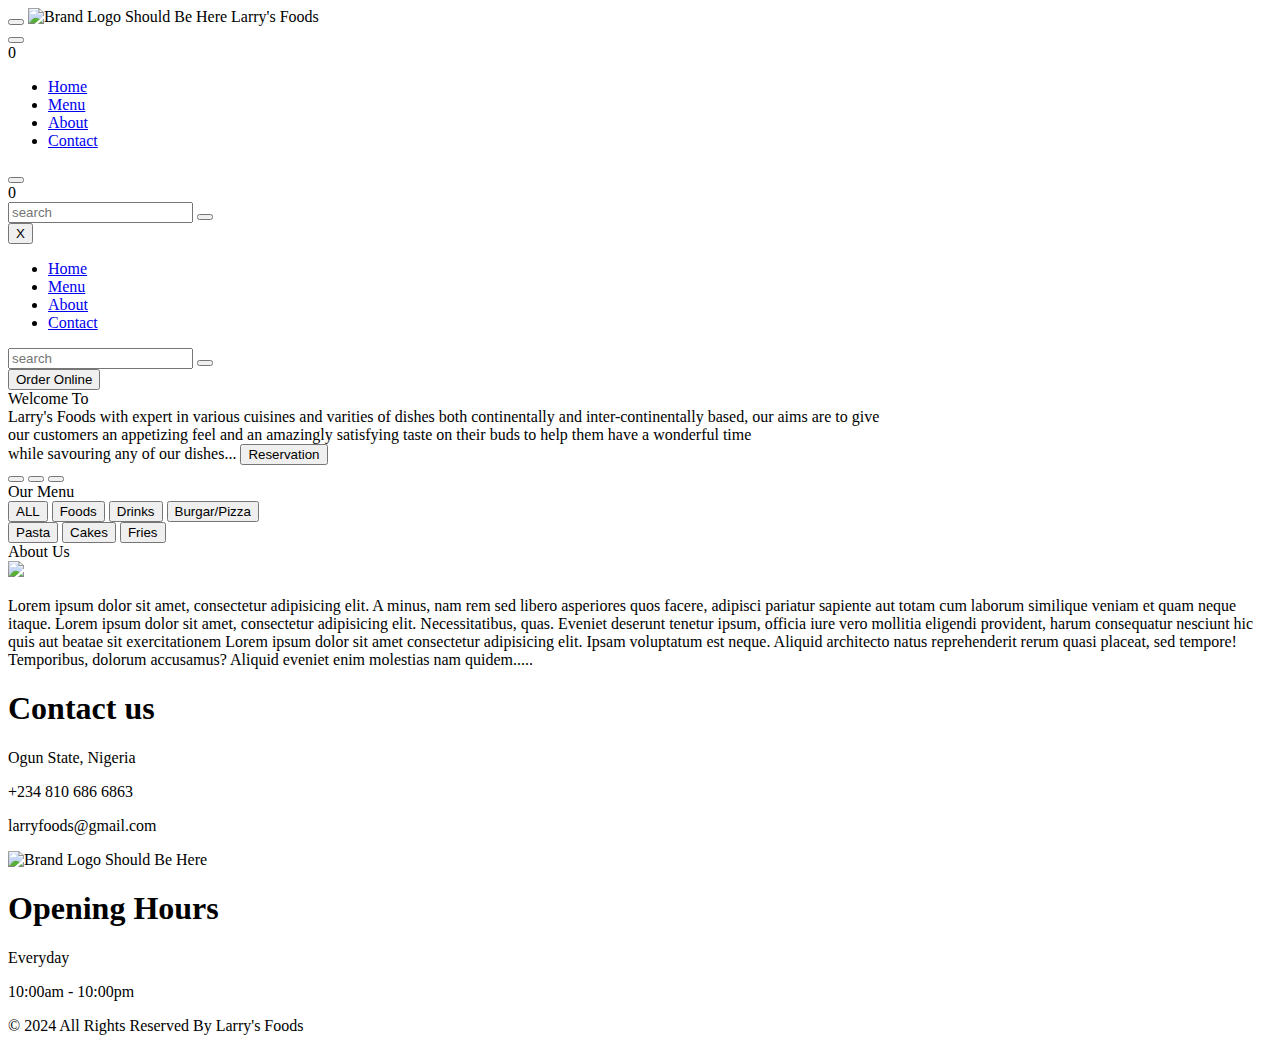
==== HTML/index.html @ 31b97051 "changed directory and rename files" ====
<!DOCTYPE html>
<html lang="en">
<head>

  <meta charset="UTF-8">
  <meta name="viewport" content="width=device-width, initial-scale=1.0">
  <title>ire-foods copy2</title>
  <link rel="stylesheet" type="text/css"  href="/My Codes/larry-repo/CSS/larry.css">

  <link rel="stylesheet" type="text/css"  href="/My Codes/larry-repo/CSS/cart.css">
  
  <link rel="stylesheet" type="text/css"  href="/My Codes/larry-repo/CSS/larry-responsive.css">

  <link rel="stylesheet" type="text/css"  href="/My Codes/larry-repo/CSS/My Fonts.css">

  <link rel="stylesheet" href="/My Codes/larry-repo/CSS/font-awesome/css/all.css">

</head>


<body>
  <header id="header">

    <nav id="nav-box1">
     
       <button id="side-bar-button" onclick="openMenu()">
         <i class="fa fa-bars" id="side-bar-icon"></i>
       </button>

     <img id="brand-pix" src="/My Codes/My Codes001/New Designs Codes/Design Images/larry's-foods3.png" alt="Brand Logo Should Be Here">

     <h id="brand-name">
        Larry's Foods 
     </h>

     <div id="sidebar-cart">
      <button id="sidebar-cart-button">
       <i class="fa-solid fa-cart-shopping" id="sidebar-cart-icon"></i>
      </button>
      <div id="sidebar-item-number-box" class="cartQuantityCounts">
        0
      </div>
    </div>
    </nav>


   <nav id="nav-box2">
     <ul id="navbar-ul">
       <li 1d="navbar-ul-li">
        <a href="ire01a copy 2.html" class="navbar-a nav-link">
          Home  
          <i class="fa fa-home" id="navbar-icons"></i></a>
       </li>

       <li  1d="navbar-ul-li">
        <a href="#all-menu-section" class="navbar-a nav-link">
          Menu  
          <i class="fa fa-bars" id="navbar-icons"></i></a>
       </li>

       <li 1d="navbar-ul-li">
        <a href="ire01a copy 2.html" class="navbar-a nav-link">
          About  
          <i class="fa fa-user" id="navbar-icons"></i></a>
       </li>

       <li 1d="navbar-ul-li">
        <a href="ire01a copy 2.html" class="navbar-a nav-link">
          Contact  
          <i class="fa fa-phone" id="navbar-icons"></i></a>
       </li>
     </ul>
   </nav>

  

   <nav id="nav-box3">
     <div id="navbar-cart">
       <a href="cart.html">
         <button id="cart-button">
           <i class="fa-solid fa-cart-shopping" id="cart-icon"></i>
         </button>
       </a>
       <div id="item-number-box" class="cartQuantityCounts">
         0
       </div>
     </div>

     <div id="navbar-input-box">
       <input id="search-input" type="text" placeholder="search">
       <button id="search-button">
        <i class="fa fa-search" id="search-icon" type="submit"></i>
       </button>
     </div>

     <!--<div id="navbar-order-box">
       <button id="order-button" type="submit">
        Order Online
       </button>
     </div>----->
    </nav>
  </header>



 <!-----side-bar-container---->

  <div id="side-bar-container">

    <div id="close-container">
      <button id="close-btn" onclick="closeBtn()">X</button>
    </div>

    <ul id="sidebar-ul">
      <li 1d="sidebar-ul-li">
        <a href="ire01a copy 2.html" id="sidebar-a">
        <i class="fa fa-home" id="sidebar-icons"></i> Home</a>
      </li>

      <li  1d="sidebar-ul-li">
        <a href="ire01a copy 2.html" id="sidebar-a">
        <i class="fa fa-bars" id="sidebar-icons3"></i> Menu</a>
      </li>

      <li 1d="sidebar-ul-li">
        <a href="ire01a copy 2.html" id="sidebar-a">
        <i class="fa fa-user" id="sidebar-icons3"></i> About</a>
      </li>

      <li 1d="sidebar-ul-li">
        <a href="ire01a copy 2.html" id="sidebar-a">
        <i class="fa fa-phone" id="sidebar-icons2"></i> Contact</a>
      </li>
    </ul>
      
    <div id="sidebar-search-box">
      <input id="sidebar-search-input" type="text" placeholder="search">
      <button id="sidebar-search-button">
       <i class="fa fa-search" id="sidebar-search-icon" type="submit"></i>
      </button>
    </div>

    <button id="sidebar-order-button" type="submit">
      Order Online
    </button>

  </div>
      


 <!------------MID BOX---------------->

 <section id="mid-box"> 
   <div id="welcome-box1">
     <div id="greetings1">
       <h id="greetings1a">
         Welcome To<br> <span id="brand-name2">Larry's Foods</span>
       </h>
       
       <h id="greetings1ab"> with expert in various cuisines and varities of dishes both continentally and inter-continentally based,
         our aims are to give<br>our customers an appetizing feel and an amazingly satisfying taste on their buds
         to help them have a wonderful time<br>while savouring any of our dishes...
       </h>

       <button id="reserve-button">
         Reservation
       </button>
     </div>

     <div id="bg-change">
       <button id="bg-change-button" onclick="bgChange('bg1')"></button>
       <button id="bg-change-button" onclick="bgChange('bg2')"></button>
       <button id="bg-change-button" onclick="bgChange('bg3')"></button>
     </div>
   </div>
 </section>



 <!---------SLIDER SECTION------------>

 <section id="slide-section">

   <div id="wrapper-box">
     <div id="wrapper1">

       <div id="img-slider-1"></div>
       <div id="img-slider-2"></div>
       <div id="img-slider-3"></div>
       <div id="img-slider-4"></div>
       <div id="img-slider-5"></div>

     </div>   
   </div>

   <div class="btn-box">

     <a href="#img-slider-1" class="Btn"></a>
     <a href="#img-slider-2" class="Btn"></a>
     <a href="#img-slider-3" class="Btn"></a>
     <a href="#img-slider-4" class="Btn"></a>
     <a href="#img-slider-5" class="Btn"></a>

   </div>

 </section>



 <!---------ALL MENU SECTION---------->

 <section id="all-menu-section">
   <div id="menu-heading-box">
     <h id="menu-heading"> Our Menu </h>
   </div>

   <div id="menu-choice-container">
     <div id="btn-first-box">
       <button class="all-btn btn-click">ALL</button>
       <button class="foods-btn btn-click">Foods</button>
       <button class="drinks-btn btn-click">Drinks</button>
       <button class="burger-btn btn-click">Burgar/Pizza</button>
     </div>
     <div id="btn-second-box">
       <button class="pasta-btn btn-click">Pasta</button>
       <button class="cakes-btn btn-click">Cakes</button>
       <button class="fries-btn btn-click">Fries</button>
     </div>
   </div>

   <div id="menu-box">
     
   </div>




 </section>



 <!---------ABOUT SECTION---------->

 <section id="about-section">
  
   <div id="about-us-box" >
     <h id="about-us">About Us</h>
   </div>

   <div id="about-box">
     <div id="profile-pix-box">
       <img src="/My Codes/My Codes001/New Designs Codes/Design Images/larry's-foods3.png" id="profilePix">
     </div>

     <div id="about-me-box">
       <p id="details-about-me">
       Lorem ipsum dolor sit amet, consectetur adipisicing elit. A minus, nam rem sed libero asperiores quos facere, adipisci pariatur sapiente aut totam cum laborum similique veniam et quam neque itaque.  Lorem ipsum dolor sit amet, consectetur adipisicing elit. Necessitatibus, quas. Eveniet deserunt tenetur ipsum, officia iure vero mollitia eligendi provident, harum consequatur nesciunt hic quis aut beatae sit exercitationem Lorem ipsum dolor sit amet consectetur adipisicing elit. Ipsam voluptatum est neque. Aliquid architecto natus reprehenderit rerum quasi placeat, sed tempore! Temporibus, dolorum accusamus? Aliquid eveniet enim molestias nam quidem.....
       </p>

     </div>
   </div>

 </section>



 <!---------CONTACT SECTION---------->

 <section id="contact-section">

   <div id="contact-details-box">
     <div id="contact-box">
       <h1>Contact us</h1>
       <p> <i class="fa fa-map-marker"></i> Ogun State, Nigeria </p>
       <p> <i class="fa fa-phone"></i> +234 810 686 6863 </p>
       <p> <i class="fa fa-envelope"></i> larryfoods@gmail.com </p>
     </div>

     <div id="brand-logo-box">
       <img id="brand-logo" src="/My Codes/My Codes001/New Designs Codes/Design Images/larry's-foods3.png" alt="Brand Logo Should Be Here">
     </div>

     <div id="working-hours-box">
       <h1>Opening Hours</h1>
       <p> Everyday</p>
       <p> 10:00am - 10:00pm</p>
     </div>
   </div>

   <div class="social-media-handle">
     <a href="#">
       <i class="fab fa-facebook" id="social-media-icons"></i>
     </a>

     <a href="#">
       <i class="fab fa-instagram" id="social-media-icons"></i>
     </a>

     <a href="#">
       <i class="fab fa-twitter" id="social-media-icons"></i>
     </a>

     <a href="#">
       <i class="fab fa-linkedin" id="social-media-icons"></i>
     </a>
   </div>

 </section>

 <section id="footer-section">
   <div class="footer-box">
    <p>&copy 2024 All Rights Reserved By Larry's Foods</p>
   </div>

 </section>




 <script src="/My Codes/larry-repo/JAVASCRIPT/cart.js"></script>
 <script src="/My Codes/larry-repo/JAVASCRIPT/larry product.js"></script>
 <script src="/My Codes/larry-repo/JAVASCRIPT/product logic.js"></script>
 <script src="/My Codes/larry-repo/JAVASCRIPT/larry.js"></script>
</body>
</html>
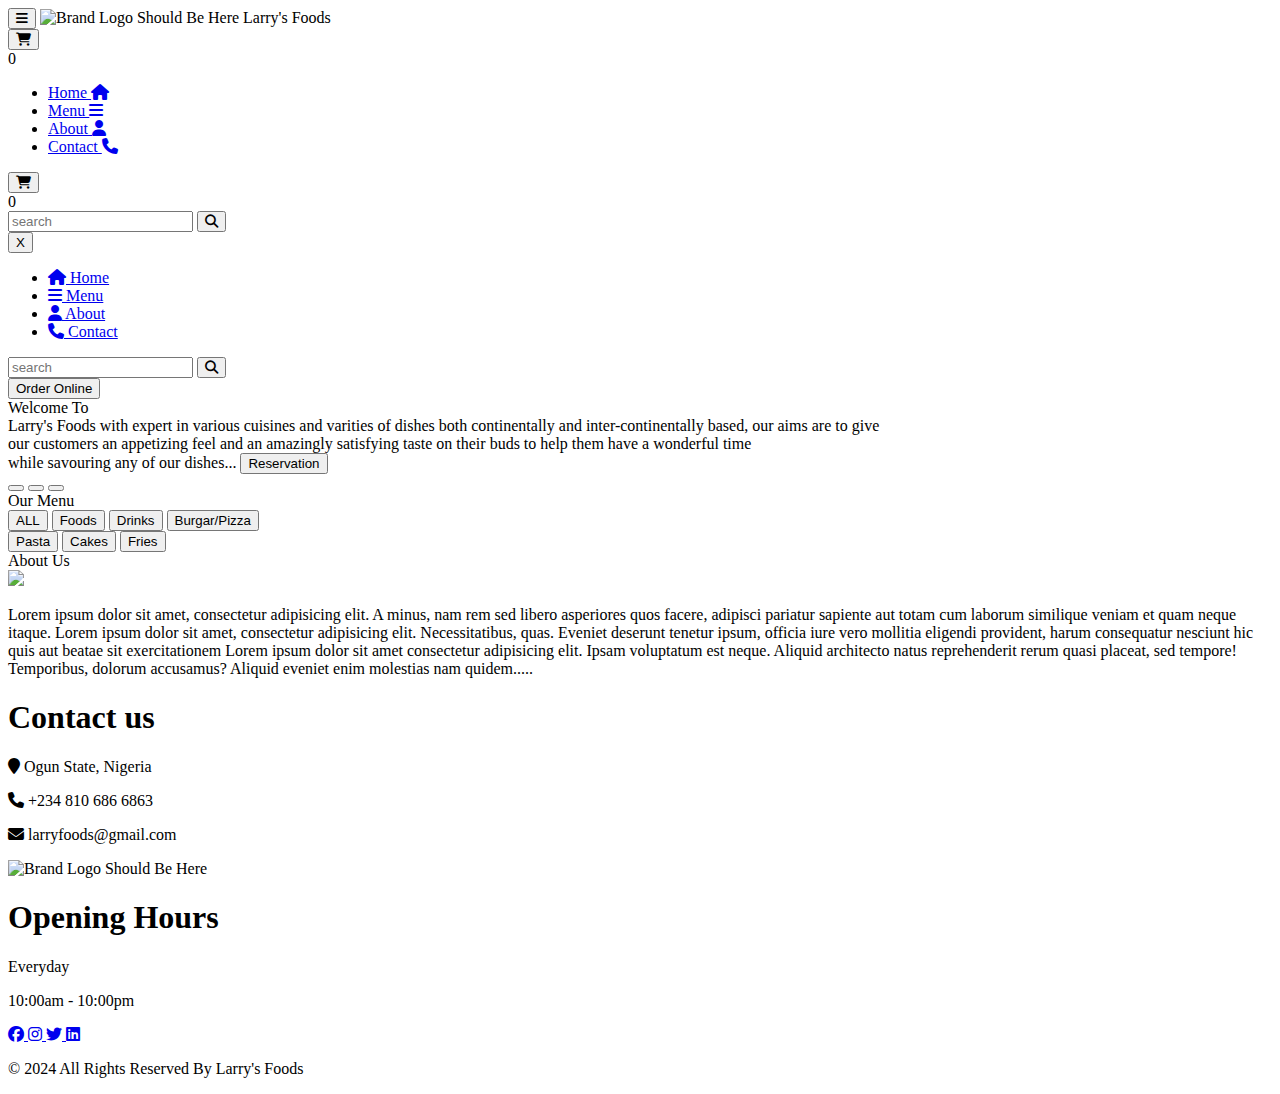
==== commit e85807ca: "Added font awesome cdn link" ====
--- a/HTML/index.html
+++ b/HTML/index.html
@@ -12,6 +12,8 @@
   <link rel="stylesheet" type="text/css"  href="/My Codes/larry-repo/CSS/larry-responsive.css">
 
   <link rel="stylesheet" type="text/css"  href="/My Codes/larry-repo/CSS/My Fonts.css">
+
+  <link rel="stylesheet" href="https://cdnjs.cloudflare.com/ajax/libs/font-awesome/6.5.2/css/all.css">
 
   <link rel="stylesheet" href="/My Codes/larry-repo/CSS/font-awesome/css/all.css">
 
@@ -316,10 +318,11 @@
 
 
 
-
+ 
  <script src="/My Codes/larry-repo/JAVASCRIPT/cart.js"></script>
  <script src="/My Codes/larry-repo/JAVASCRIPT/larry product.js"></script>
  <script src="/My Codes/larry-repo/JAVASCRIPT/product logic.js"></script>
+ <script src="/My Codes/larry-repo/JAVASCRIPT/checkout.js"></script>
  <script src="/My Codes/larry-repo/JAVASCRIPT/larry.js"></script>
 </body>
-</html>+</html>
